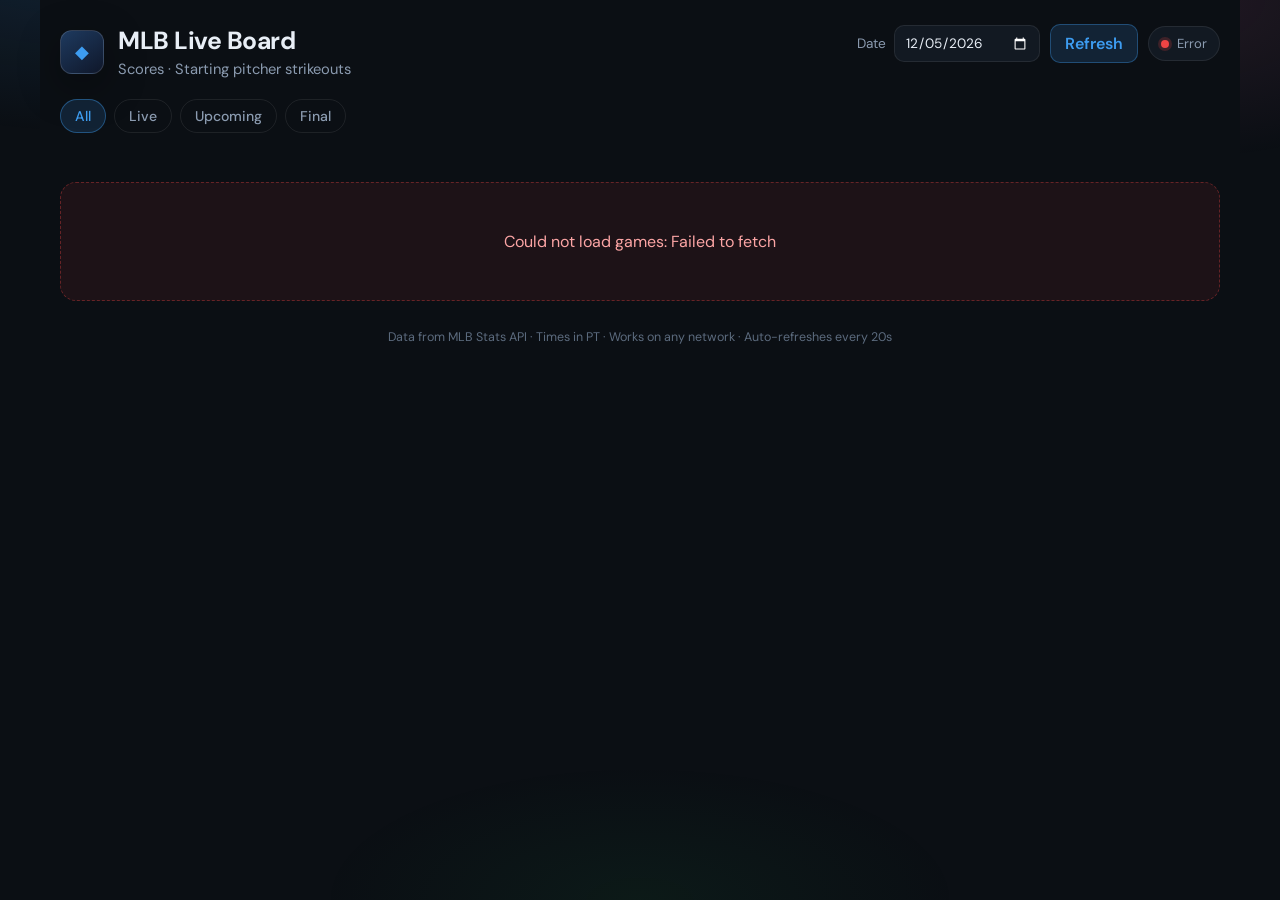
==== index.html @ 76c10fc2 "Publish MLB Live Board as a client-side site for phone access anywhere. Fetches scores and starter s" ====
<!DOCTYPE html>
<html lang="en">
<head>
  <meta charset="UTF-8" />
  <meta name="viewport" content="width=device-width, initial-scale=1" />
  <title>MLB Live Board</title>
  <link rel="stylesheet" href="style.css" />
  <link rel="preconnect" href="https://fonts.googleapis.com" />
  <link rel="preconnect" href="https://fonts.gstatic.com" crossorigin />
  <link href="https://fonts.googleapis.com/css2?family=DM+Sans:ital,opsz,wght@0,9..40,400;0,9..40,500;0,9..40,600;0,9..40,700;1,9..40,400&family=JetBrains+Mono:wght@500;700&display=swap" rel="stylesheet" />
</head>
<body>
  <div class="bg-glow" aria-hidden="true"></div>

  <header class="top">
    <div class="brand">
      <div class="logo-mark" aria-hidden="true">◆</div>
      <div>
        <h1>MLB Live Board</h1>
        <p class="subtitle">Scores · Starting pitcher strikeouts</p>
      </div>
    </div>
    <div class="controls">
      <label class="date-label">
        <span>Date</span>
        <input type="date" id="dateInput" />
      </label>
      <button type="button" id="refreshBtn" class="btn" title="Refresh now">Refresh</button>
      <div class="status-pill" id="statusPill">
        <span class="dot" id="liveDot"></span>
        <span id="statusText">Connecting…</span>
      </div>
    </div>
  </header>

  <section class="filters" aria-label="Filters">
    <button type="button" class="chip active" data-filter="all">All</button>
    <button type="button" class="chip" data-filter="Live">Live</button>
    <button type="button" class="chip" data-filter="Preview">Upcoming</button>
    <button type="button" class="chip" data-filter="Final">Final</button>
  </section>

  <main>
    <div id="summary" class="summary"></div>
    <div id="board" class="board" aria-live="polite"></div>
    <div id="empty" class="empty hidden">No games for this date.</div>
    <div id="error" class="error hidden"></div>
  </main>

  <footer>
    Data from MLB Stats API · Times in PT · Works on any network · Auto-refreshes every 20s
  </footer>

  <script src="app.js"></script>
</body>
</html>
---- style.css ----
:root {
  --bg: #0b0f14;
  --bg-elevated: #121922;
  --bg-card: #151d28;
  --bg-card-hover: #1a2433;
  --border: rgba(255, 255, 255, 0.08);
  --border-strong: rgba(255, 255, 255, 0.14);
  --text: #e8eef6;
  --muted: #8b9bb0;
  --dim: #5c6b7e;
  --accent: #3d9cf0;
  --accent-soft: rgba(61, 156, 240, 0.15);
  --live: #22c55e;
  --live-soft: rgba(34, 197, 94, 0.15);
  --final: #94a3b8;
  --preview: #f59e0b;
  --preview-soft: rgba(245, 158, 11, 0.12);
  --k: #f472b6;
  --k-soft: rgba(244, 114, 182, 0.14);
  --win: #4ade80;
  --radius: 16px;
  --shadow: 0 12px 40px rgba(0, 0, 0, 0.35);
  font-family: "DM Sans", system-ui, sans-serif;
}

* {
  box-sizing: border-box;
}

html, body {
  margin: 0;
  min-height: 100%;
  background: var(--bg);
  color: var(--text);
}

body {
  padding: 24px 20px 48px;
  max-width: 1200px;
  margin: 0 auto;
  position: relative;
}

.bg-glow {
  pointer-events: none;
  position: fixed;
  inset: 0;
  background:
    radial-gradient(ellipse 80% 50% at 10% -10%, rgba(61, 156, 240, 0.18), transparent 50%),
    radial-gradient(ellipse 60% 40% at 90% 0%, rgba(244, 114, 182, 0.1), transparent 45%),
    radial-gradient(ellipse 50% 30% at 50% 100%, rgba(34, 197, 94, 0.06), transparent 50%);
  z-index: -1;
}

.top {
  display: flex;
  flex-wrap: wrap;
  align-items: flex-start;
  justify-content: space-between;
  gap: 16px 24px;
  margin-bottom: 20px;
}

.brand {
  display: flex;
  gap: 14px;
  align-items: center;
}

.logo-mark {
  width: 44px;
  height: 44px;
  border-radius: 12px;
  display: grid;
  place-items: center;
  background: linear-gradient(145deg, #1e3a5f, #0f172a);
  border: 1px solid var(--border-strong);
  color: var(--accent);
  font-size: 18px;
  box-shadow: var(--shadow);
}

h1 {
  margin: 0;
  font-size: 1.55rem;
  font-weight: 700;
  letter-spacing: -0.02em;
}

.subtitle {
  margin: 2px 0 0;
  color: var(--muted);
  font-size: 0.92rem;
}

.controls {
  display: flex;
  flex-wrap: wrap;
  align-items: center;
  gap: 10px;
}

.date-label {
  display: flex;
  align-items: center;
  gap: 8px;
  color: var(--muted);
  font-size: 0.85rem;
}

.date-label input {
  background: var(--bg-elevated);
  border: 1px solid var(--border);
  color: var(--text);
  border-radius: 10px;
  padding: 8px 10px;
  font: inherit;
  color-scheme: dark;
}

.btn {
  background: var(--accent-soft);
  color: var(--accent);
  border: 1px solid rgba(61, 156, 240, 0.35);
  border-radius: 10px;
  padding: 8px 14px;
  font: inherit;
  font-weight: 600;
  cursor: pointer;
  transition: background 0.15s, transform 0.1s;
}

.btn:hover {
  background: rgba(61, 156, 240, 0.25);
}

.btn:active {
  transform: scale(0.98);
}

.status-pill {
  display: inline-flex;
  align-items: center;
  gap: 8px;
  background: var(--bg-elevated);
  border: 1px solid var(--border);
  border-radius: 999px;
  padding: 8px 12px;
  font-size: 0.82rem;
  color: var(--muted);
}

.dot {
  width: 8px;
  height: 8px;
  border-radius: 50%;
  background: var(--dim);
  flex-shrink: 0;
}

.dot.ok {
  background: var(--live);
  box-shadow: 0 0 0 3px var(--live-soft);
}

.dot.live-pulse {
  background: var(--live);
  box-shadow: 0 0 0 3px var(--live-soft);
  animation: pulse 1.6s ease-in-out infinite;
}

.dot.err {
  background: #ef4444;
  box-shadow: 0 0 0 3px rgba(239, 68, 68, 0.2);
}

@keyframes pulse {
  0%, 100% { opacity: 1; transform: scale(1); }
  50% { opacity: 0.55; transform: scale(0.85); }
}

.filters {
  display: flex;
  flex-wrap: wrap;
  gap: 8px;
  margin-bottom: 18px;
}

.chip {
  background: transparent;
  border: 1px solid var(--border);
  color: var(--muted);
  border-radius: 999px;
  padding: 7px 14px;
  font: inherit;
  font-size: 0.88rem;
  font-weight: 500;
  cursor: pointer;
  transition: all 0.15s;
}

.chip:hover {
  border-color: var(--border-strong);
  color: var(--text);
}

.chip.active {
  background: var(--accent-soft);
  border-color: rgba(61, 156, 240, 0.4);
  color: var(--accent);
}

.summary {
  color: var(--muted);
  font-size: 0.9rem;
  margin-bottom: 14px;
  min-height: 1.2em;
}

.board {
  display: grid;
  grid-template-columns: repeat(auto-fill, minmax(320px, 1fr));
  gap: 14px;
}

.card {
  background: var(--bg-card);
  border: 1px solid var(--border);
  border-radius: var(--radius);
  padding: 16px 16px 14px;
  box-shadow: var(--shadow);
  transition: border-color 0.15s, background 0.15s, transform 0.15s;
  display: flex;
  flex-direction: column;
  gap: 12px;
}

.card:hover {
  background: var(--bg-card-hover);
  border-color: var(--border-strong);
}

.card.live {
  border-color: rgba(34, 197, 94, 0.35);
  background: linear-gradient(180deg, rgba(34, 197, 94, 0.06), var(--bg-card) 40%);
}

.card-head {
  display: flex;
  justify-content: space-between;
  align-items: center;
  gap: 10px;
}

.badge {
  font-size: 0.72rem;
  font-weight: 700;
  letter-spacing: 0.06em;
  text-transform: uppercase;
  padding: 4px 9px;
  border-radius: 999px;
}

.badge.live {
  background: var(--live-soft);
  color: var(--live);
}

.badge.final {
  background: rgba(148, 163, 184, 0.15);
  color: var(--final);
}

.badge.preview {
  background: var(--preview-soft);
  color: var(--preview);
}

.meta {
  font-size: 0.78rem;
  color: var(--dim);
  text-align: right;
}

.teams {
  display: flex;
  flex-direction: column;
  gap: 10px;
}

.row {
  display: grid;
  grid-template-columns: 1fr auto;
  gap: 8px 12px;
  align-items: center;
}

.team-name {
  font-weight: 600;
  font-size: 1.02rem;
  letter-spacing: -0.01em;
}

.team-name.winner {
  color: var(--win);
}

.record {
  font-size: 0.75rem;
  color: var(--dim);
  font-weight: 400;
  margin-left: 6px;
}

.score {
  font-family: "JetBrains Mono", ui-monospace, monospace;
  font-size: 1.55rem;
  font-weight: 700;
  letter-spacing: -0.03em;
  min-width: 1.5ch;
  text-align: right;
}

.score.dim {
  color: var(--dim);
}

.pitchers {
  border-top: 1px solid var(--border);
  padding-top: 12px;
  display: flex;
  flex-direction: column;
  gap: 8px;
}

.pitcher-row {
  display: grid;
  grid-template-columns: 1fr auto;
  gap: 8px;
  align-items: center;
  font-size: 0.9rem;
}

.pitcher-info {
  min-width: 0;
}

.pitcher-label {
  font-size: 0.68rem;
  text-transform: uppercase;
  letter-spacing: 0.05em;
  color: var(--dim);
  margin-bottom: 2px;
}

.pitcher-name {
  font-weight: 500;
  white-space: nowrap;
  overflow: hidden;
  text-overflow: ellipsis;
}

.pitcher-line {
  font-size: 0.75rem;
  color: var(--muted);
  margin-top: 2px;
}

.k-block {
  display: flex;
  flex-direction: column;
  align-items: flex-end;
  background: var(--k-soft);
  border: 1px solid rgba(244, 114, 182, 0.25);
  border-radius: 12px;
  padding: 6px 10px;
  min-width: 64px;
}

.k-num {
  font-family: "JetBrains Mono", ui-monospace, monospace;
  font-size: 1.35rem;
  font-weight: 700;
  color: var(--k);
  line-height: 1;
}

.k-label {
  font-size: 0.65rem;
  font-weight: 700;
  letter-spacing: 0.08em;
  color: rgba(244, 114, 182, 0.85);
  margin-top: 2px;
}

.count {
  display: flex;
  gap: 10px;
  font-size: 0.78rem;
  color: var(--muted);
  font-family: "JetBrains Mono", ui-monospace, monospace;
}

.empty, .error {
  text-align: center;
  padding: 48px 16px;
  color: var(--muted);
  border: 1px dashed var(--border);
  border-radius: var(--radius);
  background: rgba(255, 255, 255, 0.02);
}

.error {
  color: #fca5a5;
  border-color: rgba(239, 68, 68, 0.35);
  background: rgba(239, 68, 68, 0.08);
}

.hidden {
  display: none !important;
}

footer {
  margin-top: 28px;
  text-align: center;
  font-size: 0.78rem;
  color: var(--dim);
}

@media (max-width: 520px) {
  body {
    padding: 16px 12px 36px;
  }

  h1 {
    font-size: 1.25rem;
  }

  .score {
    font-size: 1.35rem;
  }
}
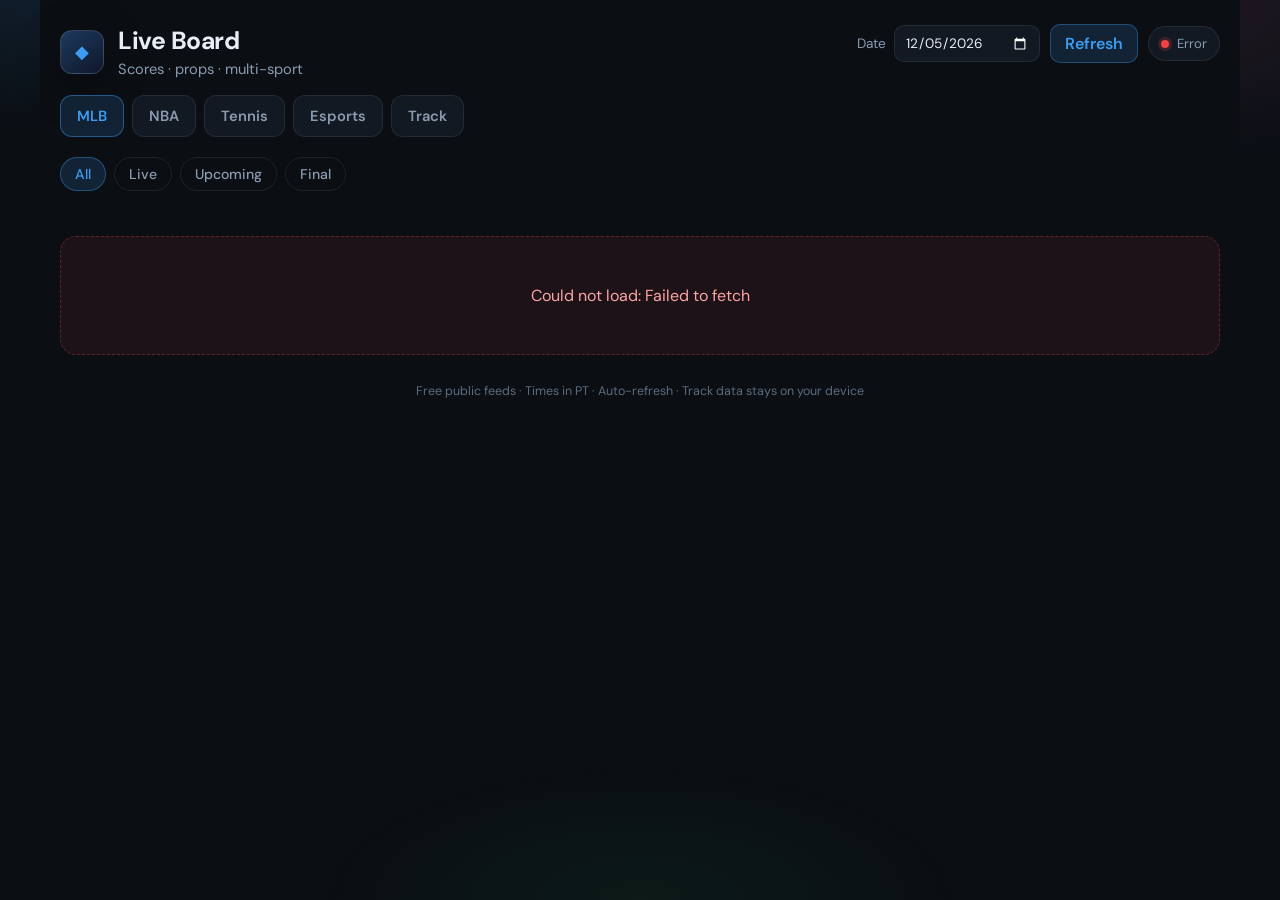
==== commit d659b855: "Add multi-sport tabs and MLB K prop Track section. NBA, Tennis, and Dota esports scoreboards plus lo" ====
--- a/index.html
+++ b/index.html
@@ -3,7 +3,7 @@
 <head>
   <meta charset="UTF-8" />
   <meta name="viewport" content="width=device-width, initial-scale=1" />
-  <title>MLB Live Board</title>
+  <title>Live Board</title>
   <link rel="stylesheet" href="style.css" />
   <link rel="preconnect" href="https://fonts.googleapis.com" />
   <link rel="preconnect" href="https://fonts.gstatic.com" crossorigin />
@@ -16,12 +16,12 @@
     <div class="brand">
       <div class="logo-mark" aria-hidden="true">◆</div>
       <div>
-        <h1>MLB Live Board</h1>
-        <p class="subtitle">Scores · Starting pitcher strikeouts</p>
+        <h1>Live Board</h1>
+        <p class="subtitle">Scores · props · multi-sport</p>
       </div>
     </div>
     <div class="controls">
-      <label class="date-label">
+      <label class="date-label" id="dateWrap">
         <span>Date</span>
         <input type="date" id="dateInput" />
       </label>
@@ -33,22 +33,71 @@
     </div>
   </header>
 
-  <section class="filters" aria-label="Filters">
-    <button type="button" class="chip active" data-filter="all">All</button>
-    <button type="button" class="chip" data-filter="Live">Live</button>
-    <button type="button" class="chip" data-filter="Preview">Upcoming</button>
-    <button type="button" class="chip" data-filter="Final">Final</button>
+  <nav class="sport-tabs" aria-label="Sports">
+    <button type="button" class="sport-tab active" data-tab="mlb">MLB</button>
+    <button type="button" class="sport-tab" data-tab="nba">NBA</button>
+    <button type="button" class="sport-tab" data-tab="tennis">Tennis</button>
+    <button type="button" class="sport-tab" data-tab="esports">Esports</button>
+    <button type="button" class="sport-tab sport-tab-track" data-tab="track">Track</button>
+  </nav>
+
+  <!-- Scoreboard views -->
+  <section id="scoreView">
+    <div class="filters" id="filters" aria-label="Filters">
+      <button type="button" class="chip active" data-filter="all">All</button>
+      <button type="button" class="chip" data-filter="Live">Live</button>
+      <button type="button" class="chip" data-filter="Preview">Upcoming</button>
+      <button type="button" class="chip" data-filter="Final">Final</button>
+    </div>
+    <div id="summary" class="summary"></div>
+    <div id="board" class="board" aria-live="polite"></div>
+    <div id="empty" class="empty hidden">No games right now.</div>
+    <div id="error" class="error hidden"></div>
   </section>
 
-  <main>
-    <div id="summary" class="summary"></div>
-    <div id="board" class="board" aria-live="polite"></div>
-    <div id="empty" class="empty hidden">No games for this date.</div>
-    <div id="error" class="error hidden"></div>
-  </main>
+  <!-- Track view -->
+  <section id="trackView" class="hidden">
+    <div class="track-intro">
+      <h2>Prop tracker</h2>
+      <p>Save custom lines (e.g. Michael King over 6.5 Ks). Live Ks update every ~20s. <strong>HIT</strong> = green, <strong>MISS</strong> = red. Saved on this device only.</p>
+    </div>
+
+    <form id="trackForm" class="track-form" autocomplete="off">
+      <div class="field">
+        <label for="trackPlayer">Pitcher (today’s starters)</label>
+        <select id="trackPlayer" required>
+          <option value="">Loading starters…</option>
+        </select>
+      </div>
+      <div class="field field-sm">
+        <label for="trackSide">Side</label>
+        <select id="trackSide">
+          <option value="over">Over</option>
+          <option value="under">Under</option>
+        </select>
+      </div>
+      <div class="field field-sm">
+        <label for="trackLine">Line</label>
+        <input type="number" id="trackLine" step="0.5" min="0" max="30" value="6.5" required />
+      </div>
+      <div class="field">
+        <label for="trackNote">Note <span class="optional">(optional)</span></label>
+        <input type="text" id="trackNote" maxlength="60" placeholder="e.g. King night game" />
+      </div>
+      <button type="submit" class="btn btn-primary">Add track</button>
+    </form>
+
+    <div class="track-toolbar">
+      <span id="trackCount" class="summary"></span>
+      <button type="button" id="clearSettledBtn" class="btn btn-ghost">Clear settled</button>
+    </div>
+
+    <div id="trackBoard" class="track-board" aria-live="polite"></div>
+    <div id="trackEmpty" class="empty">No props yet. Pick a starter, set Over/Under + line, and hit Add track.</div>
+  </section>
 
   <footer>
-    Data from MLB Stats API · Times in PT · Works on any network · Auto-refreshes every 20s
+    Free public feeds · Times in PT · Auto-refresh · Track data stays on your device
   </footer>
 
   <script src="app.js"></script>
--- a/style.css
+++ b/style.css
@@ -18,14 +18,15 @@
   --k: #f472b6;
   --k-soft: rgba(244, 114, 182, 0.14);
   --win: #4ade80;
+  --hit: #22c55e;
+  --miss: #ef4444;
+  --push: #94a3b8;
   --radius: 16px;
   --shadow: 0 12px 40px rgba(0, 0, 0, 0.35);
   font-family: "DM Sans", system-ui, sans-serif;
 }
 
-* {
-  box-sizing: border-box;
-}
+* { box-sizing: border-box; }
 
 html, body {
   margin: 0;
@@ -58,7 +59,7 @@
   align-items: flex-start;
   justify-content: space-between;
   gap: 16px 24px;
-  margin-bottom: 20px;
+  margin-bottom: 16px;
 }
 
 .brand {
@@ -108,7 +109,10 @@
   font-size: 0.85rem;
 }
 
-.date-label input {
+.date-label input,
+.track-form select,
+.track-form input[type="number"],
+.track-form input[type="text"] {
   background: var(--bg-elevated);
   border: 1px solid var(--border);
   color: var(--text);
@@ -116,6 +120,7 @@
   padding: 8px 10px;
   font: inherit;
   color-scheme: dark;
+  width: 100%;
 }
 
 .btn {
@@ -130,12 +135,26 @@
   transition: background 0.15s, transform 0.1s;
 }
 
-.btn:hover {
-  background: rgba(61, 156, 240, 0.25);
-}
-
-.btn:active {
-  transform: scale(0.98);
+.btn:hover { background: rgba(61, 156, 240, 0.25); }
+.btn:active { transform: scale(0.98); }
+
+.btn-primary {
+  background: linear-gradient(135deg, #2563eb, #3d9cf0);
+  color: #fff;
+  border: none;
+  align-self: end;
+  padding: 10px 18px;
+}
+
+.btn-ghost {
+  background: transparent;
+  color: var(--muted);
+  border-color: var(--border);
+}
+
+.btn-ghost:hover {
+  color: var(--text);
+  border-color: var(--border-strong);
 }
 
 .status-pill {
@@ -179,11 +198,50 @@
   50% { opacity: 0.55; transform: scale(0.85); }
 }
 
-.filters {
+/* Sport tabs */
+.sport-tabs {
   display: flex;
   flex-wrap: wrap;
   gap: 8px;
-  margin-bottom: 18px;
+  margin-bottom: 16px;
+  padding-bottom: 4px;
+}
+
+.sport-tab {
+  background: var(--bg-elevated);
+  border: 1px solid var(--border);
+  color: var(--muted);
+  border-radius: 12px;
+  padding: 10px 16px;
+  font: inherit;
+  font-weight: 600;
+  font-size: 0.92rem;
+  cursor: pointer;
+  transition: all 0.15s;
+}
+
+.sport-tab:hover {
+  color: var(--text);
+  border-color: var(--border-strong);
+}
+
+.sport-tab.active {
+  background: var(--accent-soft);
+  border-color: rgba(61, 156, 240, 0.45);
+  color: var(--accent);
+}
+
+.sport-tab-track.active {
+  background: var(--k-soft);
+  border-color: rgba(244, 114, 182, 0.45);
+  color: var(--k);
+}
+
+.filters {
+  display: flex;
+  flex-wrap: wrap;
+  gap: 8px;
+  margin-bottom: 14px;
 }
 
 .chip {
@@ -229,7 +287,7 @@
   border-radius: var(--radius);
   padding: 16px 16px 14px;
   box-shadow: var(--shadow);
-  transition: border-color 0.15s, background 0.15s, transform 0.15s;
+  transition: border-color 0.15s, background 0.15s;
   display: flex;
   flex-direction: column;
   gap: 12px;
@@ -261,20 +319,9 @@
   border-radius: 999px;
 }
 
-.badge.live {
-  background: var(--live-soft);
-  color: var(--live);
-}
-
-.badge.final {
-  background: rgba(148, 163, 184, 0.15);
-  color: var(--final);
-}
-
-.badge.preview {
-  background: var(--preview-soft);
-  color: var(--preview);
-}
+.badge.live { background: var(--live-soft); color: var(--live); }
+.badge.final { background: rgba(148, 163, 184, 0.15); color: var(--final); }
+.badge.preview { background: var(--preview-soft); color: var(--preview); }
 
 .meta {
   font-size: 0.78rem;
@@ -301,9 +348,7 @@
   letter-spacing: -0.01em;
 }
 
-.team-name.winner {
-  color: var(--win);
-}
+.team-name.winner { color: var(--win); }
 
 .record {
   font-size: 0.75rem;
@@ -321,9 +366,7 @@
   text-align: right;
 }
 
-.score.dim {
-  color: var(--dim);
-}
+.score.dim { color: var(--dim); }
 
 .pitchers {
   border-top: 1px solid var(--border);
@@ -339,10 +382,6 @@
   gap: 8px;
   align-items: center;
   font-size: 0.9rem;
-}
-
-.pitcher-info {
-  min-width: 0;
 }
 
 .pitcher-label {
@@ -416,9 +455,7 @@
   background: rgba(239, 68, 68, 0.08);
 }
 
-.hidden {
-  display: none !important;
-}
+.hidden { display: none !important; }
 
 footer {
   margin-top: 28px;
@@ -427,16 +464,249 @@
   color: var(--dim);
 }
 
+/* Track */
+.track-intro {
+  margin-bottom: 16px;
+}
+
+.track-intro h2 {
+  margin: 0 0 6px;
+  font-size: 1.25rem;
+}
+
+.track-intro p {
+  margin: 0;
+  color: var(--muted);
+  font-size: 0.92rem;
+  line-height: 1.45;
+  max-width: 640px;
+}
+
+.track-form {
+  display: grid;
+  grid-template-columns: 1.6fr 0.7fr 0.7fr 1.2fr auto;
+  gap: 12px;
+  align-items: end;
+  background: var(--bg-card);
+  border: 1px solid var(--border);
+  border-radius: var(--radius);
+  padding: 16px;
+  margin-bottom: 16px;
+  box-shadow: var(--shadow);
+}
+
+.field label {
+  display: block;
+  font-size: 0.75rem;
+  color: var(--muted);
+  margin-bottom: 6px;
+  font-weight: 500;
+}
+
+.optional {
+  color: var(--dim);
+  font-weight: 400;
+}
+
+.track-toolbar {
+  display: flex;
+  justify-content: space-between;
+  align-items: center;
+  gap: 12px;
+  margin-bottom: 12px;
+}
+
+.track-board {
+  display: grid;
+  grid-template-columns: repeat(auto-fill, minmax(300px, 1fr));
+  gap: 14px;
+}
+
+.track-card {
+  background: var(--bg-card);
+  border: 1px solid var(--border);
+  border-radius: var(--radius);
+  padding: 16px;
+  box-shadow: var(--shadow);
+  display: flex;
+  flex-direction: column;
+  gap: 12px;
+  position: relative;
+}
+
+.track-card.hit {
+  border-color: rgba(34, 197, 94, 0.55);
+  background: linear-gradient(180deg, rgba(34, 197, 94, 0.12), var(--bg-card) 50%);
+}
+
+.track-card.miss {
+  border-color: rgba(239, 68, 68, 0.55);
+  background: linear-gradient(180deg, rgba(239, 68, 68, 0.12), var(--bg-card) 50%);
+}
+
+.track-card.cover {
+  border-color: rgba(34, 197, 94, 0.35);
+}
+
+.track-card.behind {
+  border-color: rgba(239, 68, 68, 0.35);
+}
+
+.track-card.settled {
+  opacity: 0.95;
+}
+
+.track-card-head {
+  display: flex;
+  justify-content: space-between;
+  gap: 10px;
+  align-items: flex-start;
+}
+
+.track-player {
+  font-weight: 700;
+  font-size: 1.08rem;
+}
+
+.track-meta {
+  font-size: 0.78rem;
+  color: var(--dim);
+  margin-top: 3px;
+}
+
+.result-badge {
+  font-size: 0.7rem;
+  font-weight: 800;
+  letter-spacing: 0.06em;
+  padding: 5px 10px;
+  border-radius: 999px;
+  text-transform: uppercase;
+  white-space: nowrap;
+}
+
+.result-badge.hit,
+.result-badge.cover {
+  background: rgba(34, 197, 94, 0.18);
+  color: #4ade80;
+}
+
+.result-badge.miss,
+.result-badge.behind {
+  background: rgba(239, 68, 68, 0.18);
+  color: #f87171;
+}
+
+.result-badge.push,
+.result-badge.pending {
+  background: rgba(148, 163, 184, 0.15);
+  color: #cbd5e1;
+}
+
+.track-stats {
+  display: flex;
+  justify-content: space-between;
+  align-items: center;
+  gap: 12px;
+}
+
+.track-current {
+  display: flex;
+  flex-direction: column;
+}
+
+.big-k {
+  font-family: "JetBrains Mono", ui-monospace, monospace;
+  font-size: 2.4rem;
+  font-weight: 700;
+  line-height: 1;
+  color: var(--k);
+}
+
+.big-k-label {
+  font-size: 0.72rem;
+  color: var(--dim);
+  text-transform: uppercase;
+  letter-spacing: 0.05em;
+  margin-top: 4px;
+}
+
+.track-line-info { text-align: right; }
+
+.line-main {
+  font-weight: 600;
+  font-size: 1rem;
+}
+
+.line-sub {
+  font-size: 0.78rem;
+  color: var(--muted);
+  margin-top: 4px;
+  min-height: 1em;
+}
+
+.progress-wrap {
+  height: 10px;
+  background: rgba(255, 255, 255, 0.06);
+  border-radius: 999px;
+  overflow: hidden;
+}
+
+.progress-bar {
+  height: 100%;
+  border-radius: 999px;
+  transition: width 0.4s ease, background 0.3s;
+}
+
+.progress-bar.bar-good {
+  background: linear-gradient(90deg, #16a34a, #4ade80);
+}
+
+.progress-bar.bar-bad {
+  background: linear-gradient(90deg, #b91c1c, #f87171);
+}
+
+.progress-bar.bar-neutral {
+  background: linear-gradient(90deg, #64748b, #94a3b8);
+}
+
+.progress-labels {
+  display: flex;
+  justify-content: space-between;
+  font-size: 0.72rem;
+  color: var(--dim);
+  margin-top: -4px;
+}
+
+.btn-remove {
+  align-self: flex-start;
+  background: transparent;
+  border: 1px solid var(--border);
+  color: var(--muted);
+  border-radius: 8px;
+  padding: 6px 10px;
+  font: inherit;
+  font-size: 0.8rem;
+  cursor: pointer;
+}
+
+.btn-remove:hover {
+  border-color: rgba(239, 68, 68, 0.4);
+  color: #fca5a5;
+}
+
+@media (max-width: 900px) {
+  .track-form {
+    grid-template-columns: 1fr 1fr;
+  }
+  .track-form .btn-primary {
+    grid-column: 1 / -1;
+  }
+}
+
 @media (max-width: 520px) {
-  body {
-    padding: 16px 12px 36px;
-  }
-
-  h1 {
-    font-size: 1.25rem;
-  }
-
-  .score {
-    font-size: 1.35rem;
-  }
-}
+  body { padding: 16px 12px 36px; }
+  h1 { font-size: 1.25rem; }
+  .score { font-size: 1.35rem; }
+  .track-form { grid-template-columns: 1fr; }
+  .sport-tab { padding: 8px 12px; font-size: 0.85rem; }
+}
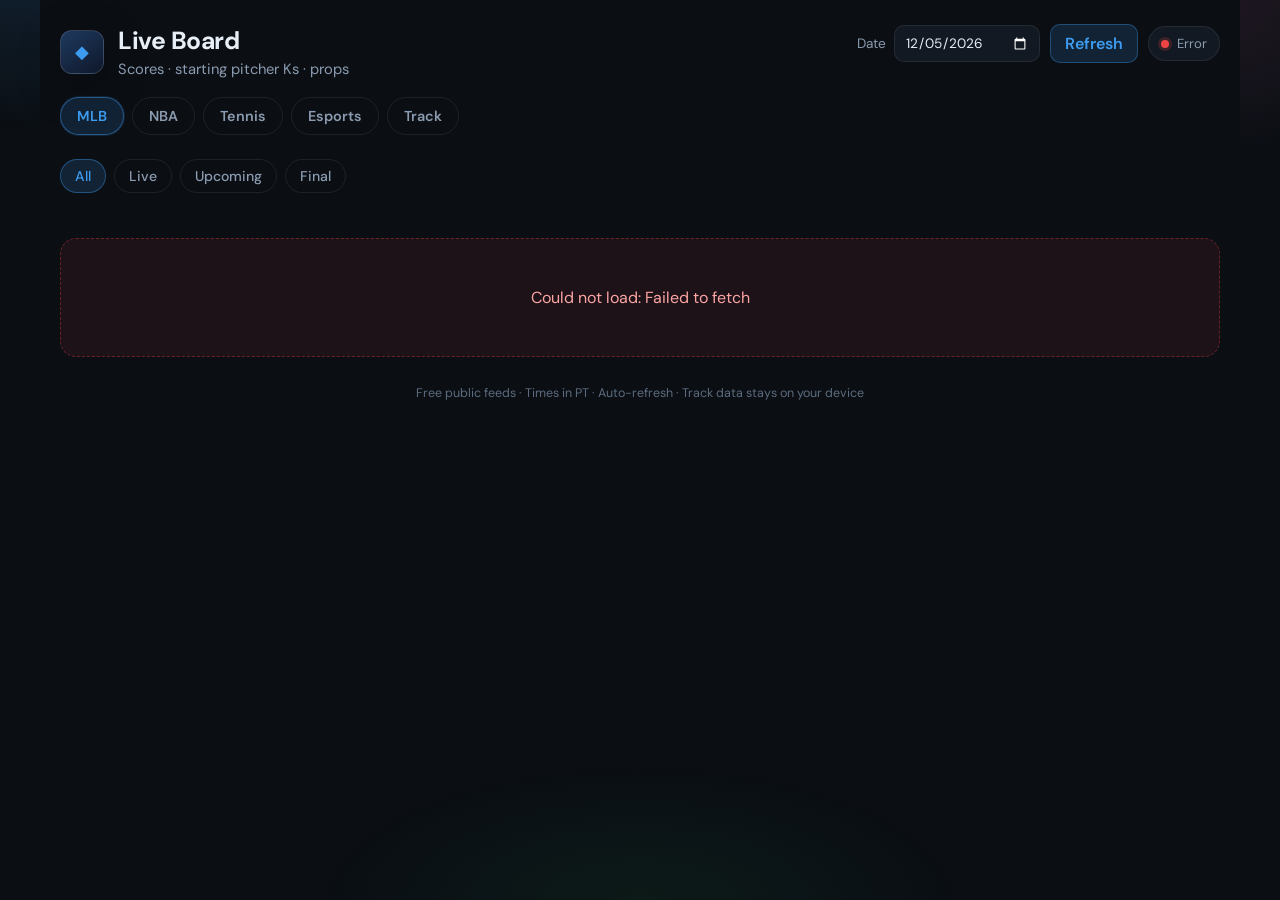
==== commit eaa15b08: "Fix sport tabs: stop stale fetches overwriting the active tab and unify tab styling." ====
--- a/index.html
+++ b/index.html
@@ -4,7 +4,8 @@
   <meta charset="UTF-8" />
   <meta name="viewport" content="width=device-width, initial-scale=1" />
   <title>Live Board</title>
-  <link rel="stylesheet" href="style.css" />
+  <meta http-equiv="Cache-Control" content="no-cache" />
+  <link rel="stylesheet" href="style.css?v=3" />
   <link rel="preconnect" href="https://fonts.googleapis.com" />
   <link rel="preconnect" href="https://fonts.gstatic.com" crossorigin />
   <link href="https://fonts.googleapis.com/css2?family=DM+Sans:ital,opsz,wght@0,9..40,400;0,9..40,500;0,9..40,600;0,9..40,700;1,9..40,400&family=JetBrains+Mono:wght@500;700&display=swap" rel="stylesheet" />
@@ -17,7 +18,7 @@
       <div class="logo-mark" aria-hidden="true">◆</div>
       <div>
         <h1>Live Board</h1>
-        <p class="subtitle">Scores · props · multi-sport</p>
+        <p class="subtitle">Scores · starting pitcher Ks · props</p>
       </div>
     </div>
     <div class="controls">
@@ -33,12 +34,12 @@
     </div>
   </header>
 
-  <nav class="sport-tabs" aria-label="Sports">
-    <button type="button" class="sport-tab active" data-tab="mlb">MLB</button>
-    <button type="button" class="sport-tab" data-tab="nba">NBA</button>
-    <button type="button" class="sport-tab" data-tab="tennis">Tennis</button>
-    <button type="button" class="sport-tab" data-tab="esports">Esports</button>
-    <button type="button" class="sport-tab sport-tab-track" data-tab="track">Track</button>
+  <nav class="sport-tabs" role="tablist" aria-label="Sports">
+    <button type="button" class="sport-tab active" role="tab" aria-selected="true" data-tab="mlb">MLB</button>
+    <button type="button" class="sport-tab" role="tab" aria-selected="false" data-tab="nba">NBA</button>
+    <button type="button" class="sport-tab" role="tab" aria-selected="false" data-tab="tennis">Tennis</button>
+    <button type="button" class="sport-tab" role="tab" aria-selected="false" data-tab="esports">Esports</button>
+    <button type="button" class="sport-tab sport-tab-track" role="tab" aria-selected="false" data-tab="track">Track</button>
   </nav>
 
   <!-- Scoreboard views -->
@@ -100,6 +101,6 @@
     Free public feeds · Times in PT · Auto-refresh · Track data stays on your device
   </footer>
 
-  <script src="app.js"></script>
+  <script src="app.js?v=3"></script>
 </body>
 </html>
--- a/style.css
+++ b/style.css
@@ -198,43 +198,62 @@
   50% { opacity: 0.55; transform: scale(0.85); }
 }
 
-/* Sport tabs */
+/* Sport tabs — same pill language as status filters */
 .sport-tabs {
   display: flex;
-  flex-wrap: wrap;
+  flex-wrap: nowrap;
   gap: 8px;
   margin-bottom: 16px;
-  padding-bottom: 4px;
+  overflow-x: auto;
+  -webkit-overflow-scrolling: touch;
+  scrollbar-width: none;
+  padding: 2px 0 8px;
+}
+
+.sport-tabs::-webkit-scrollbar {
+  display: none;
 }
 
 .sport-tab {
-  background: var(--bg-elevated);
+  flex: 0 0 auto;
+  background: transparent;
   border: 1px solid var(--border);
   color: var(--muted);
-  border-radius: 12px;
-  padding: 10px 16px;
+  border-radius: 999px;
+  padding: 9px 16px;
   font: inherit;
   font-weight: 600;
-  font-size: 0.92rem;
+  font-size: 0.9rem;
   cursor: pointer;
   transition: all 0.15s;
+  -webkit-tap-highlight-color: transparent;
+  touch-action: manipulation;
+  user-select: none;
 }
 
 .sport-tab:hover {
   color: var(--text);
   border-color: var(--border-strong);
+  background: rgba(255, 255, 255, 0.03);
+}
+
+.sport-tab:focus-visible {
+  outline: 2px solid var(--accent);
+  outline-offset: 2px;
 }
 
 .sport-tab.active {
   background: var(--accent-soft);
   border-color: rgba(61, 156, 240, 0.45);
   color: var(--accent);
+  box-shadow: 0 0 0 1px rgba(61, 156, 240, 0.15);
 }
 
 .sport-tab-track.active {
   background: var(--k-soft);
   border-color: rgba(244, 114, 182, 0.45);
   color: var(--k);
+  box-shadow: 0 0 0 1px rgba(244, 114, 182, 0.12);
 }
 
 .filters {
